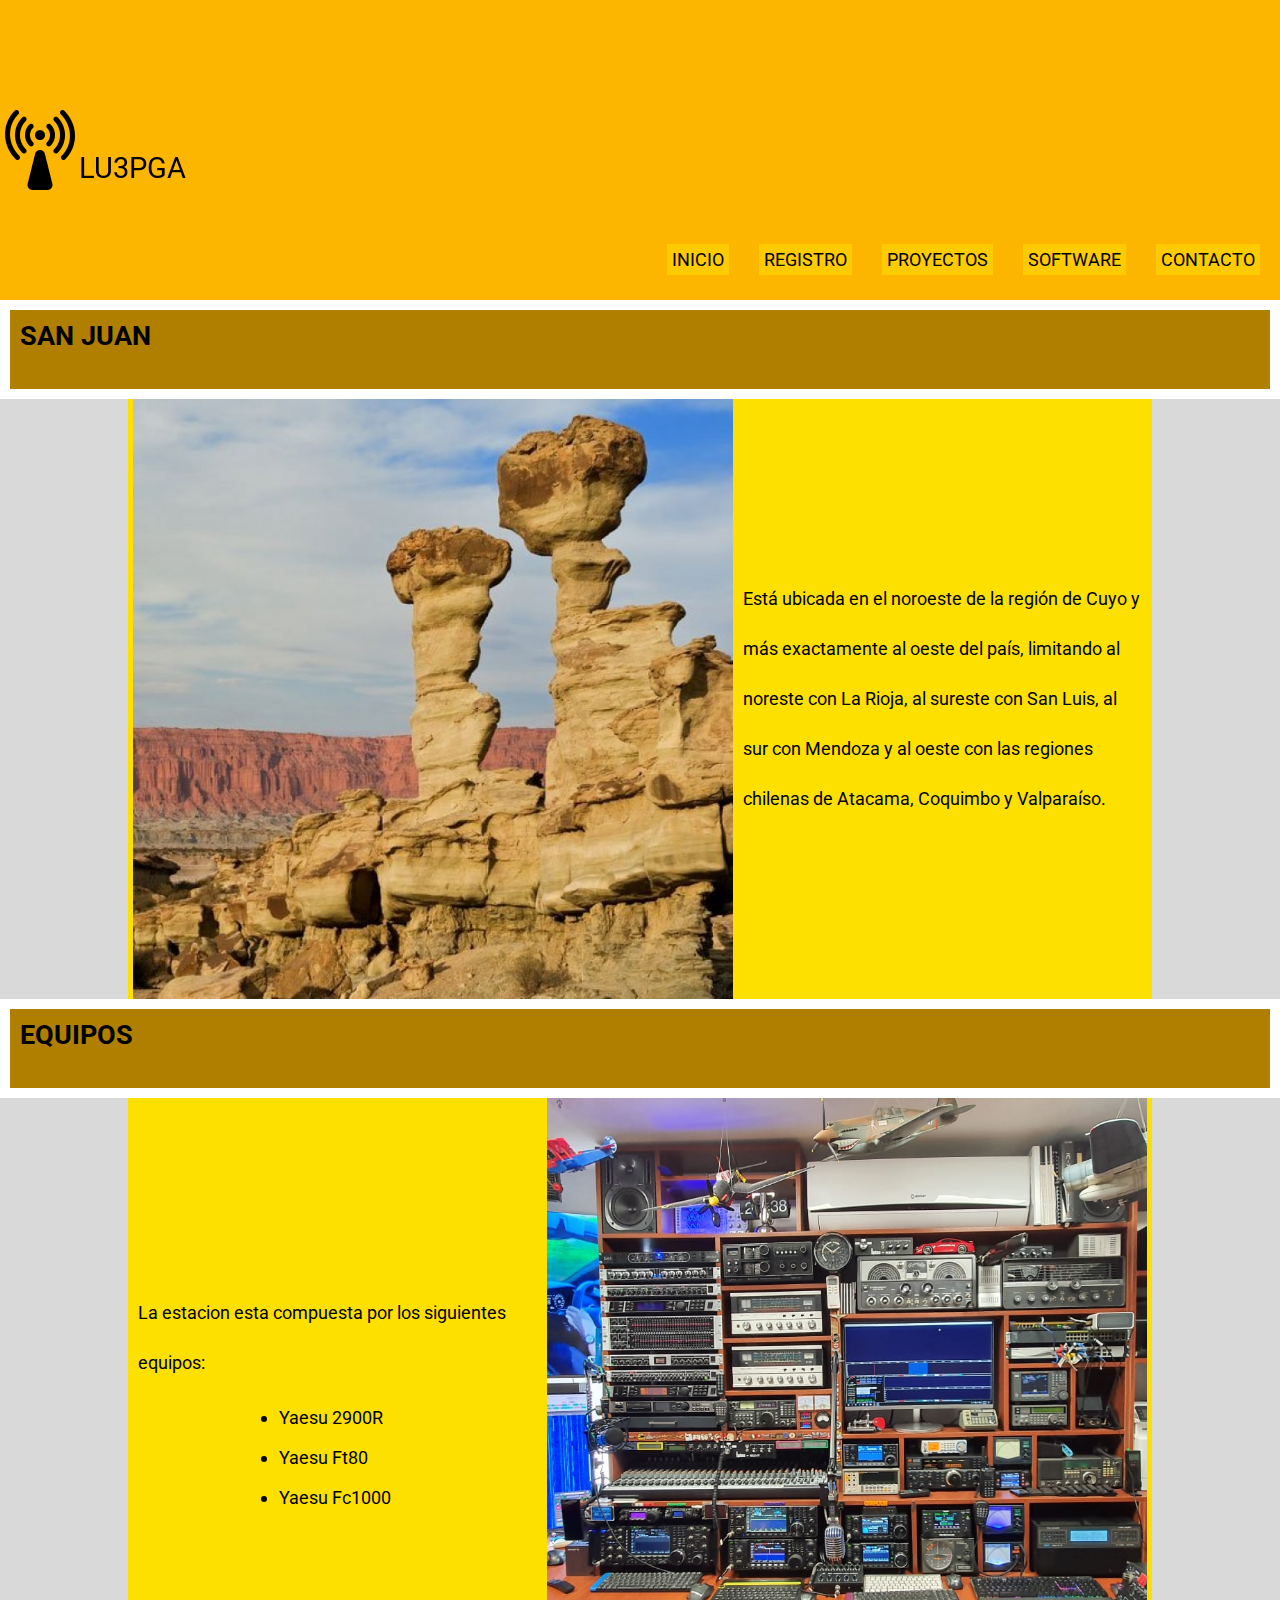
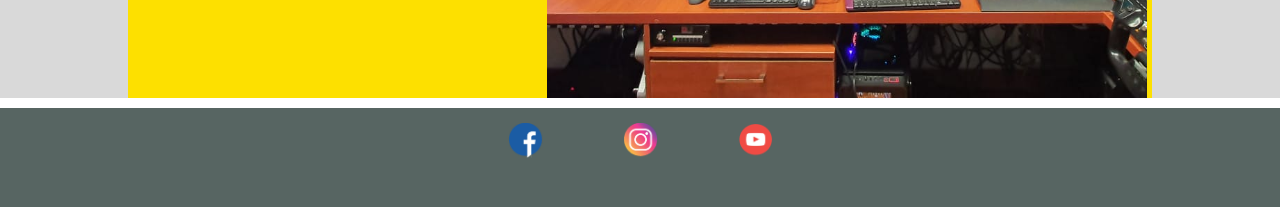
==== index.html @ c9b9ba43 "Proyecto Final" ====
<!DOCTYPE html>
<html lang="en">

<head>
    <meta charset="UTF-8">
    <meta http-equiv="X-UA-Compatible" content="IE=edge">
    <meta name="viewport" content="width=device-width, initial-scale=1.0">
    <link rel="preconnect" href="https://fonts.googleapis.com">
    <link rel="preconnect" href="https://fonts.gstatic.com" crossorigin>
    <link href="https://fonts.googleapis.com/css2?family=Roboto&display=swap" rel="stylesheet">
    <link rel="stylesheet" href="./css/style.css">
    <title>Grid</title>
</head>

<body>
    <div class="container_index">
        <header class="header">
            <div>
                <img src="./images/ANTENA81.png">
            </div>
            <nav>
                <ul>
                    <li> <a href="./index.html">INICIO</a></li>
                    <li> <a href="./pages/registro.html">REGISTRO</a></li>
                    <li> <a href="./pages/proyectos.html">PROYECTOS</a></li>
                    <li> <a href="./pages/software.html">SOFTWARE</a></li>
                    <li> <a href="./pages/contacto.html">CONTACTO</a></li>
                </ul>
            </nav>
        </header>
        <section class="Section1">
            <h2>SAN JUAN</h2>
        </section>
        <section class="Section2">
            <div>
                <img src="./images/Valle-de-la-luna-1280x720.jpg" alt="">
                <p>Está ubicada en el noroeste de la región de Cuyo y más exactamente al oeste del
                    país, limitando al noreste con La Rioja, al sureste con San Luis, al sur con Mendoza y al oeste con
                    las regiones chilenas de Atacama,
                    Coquimbo y Valparaíso.</p>
            </div>
        </section>
        <section class="Section3">
            <h2>EQUIPOS</h2>
        </section>
        <section class="Section4">
            <div>
                <img src="./images/peru2.jpg">
                <div>
                    <p>La estacion esta compuesta por los siguientes equipos:</p>

                    <ul>
                        <li>Yaesu 2900R</li>
                        <li>Yaesu Ft80</li>
                        <li>Yaesu Fc1000</li>
                    </ul>
                </div>
            </div>
        </section>
        <footer class="Footer">
            <div>
                <a href="https://www.facebook.com"><img src="./images/Face.png" alt=""></a>
                <a href="https://www.instagram.com"><img src="./images/Insta.png" alt=""></a>
                <a href="https://www.youtube.com"><img src="./images/You.png" alt=""></a>
            </div>
        </footer>
    </div>
</body>

</html>
---- css/style.css ----
* {
    margin: 0;
    padding: 0;
    box-sizing: border-box;
}

body {
    overflow-x: hidden;
    font-family: 'Roboto', sans-serif;
}

a {
    text-decoration: none;
    color: black;
}

/*HEADER*/

.header {
    grid-area: header;
    background-color: #FDB600;
    display: flex;
    justify-content: space-between;
    align-items: center;
    padding: 15px 0px 15px 0px;
}

.header div img {
    height: 80px;
}

.header nav ul {
    display: flex;
    list-style: none;
    width: auto;
    flex-direction: column;
    align-items: flex-start;
    padding: 5px;
}

.header nav ul li {
    background-color: #fdcb00;
    padding: 2px;
    margin: 2px;
}

/*INDEX*/

.container_index {
    display: grid;
    grid-template-columns: 1fr 1fr 1fr 1fr;
    grid-template-rows: 33.32vh 11vh auto 11vh auto 11vh;
    grid-template-areas:
        "header header header header"
        "Section1 Section1 Section1 Section1"
        "Section2 Section2 Section2 Section2"
        "Section3 Section3 Section3 Section3"
        "Section4 Section4 Section4 Section4"
        "Footer Footer Footer Footer";
    width: 100%;
    height: 100%;
}

.Section1 {
    grid-area: Section1;
    background-color: #B17F00;
    padding: 10px;
    margin: 10px;
}

.Section2 {
    grid-area: Section2;
    background-color: #D9D9D9;
    display: flex;
    align-items: center;
    flex-direction: column;
}

.Section2 div {
    background-color: #FDE000;
    display: flex;
    align-items: center;
    width: 100%;

}

.Section2 div img {
    margin-left: 5px;
    width: 200px;
    height: 200px;
    object-fit: cover;
    object-position: 70% 10%;
}

.Section2 div p {
    margin: 5px;
    padding: 5px;
    width: 100%;
}

.Section3 {
    grid-area: Section3;
    background-color: #B17F00;
    padding: 10px;
    margin: 10px;
}

.Section4 {
    grid-area: Section4;
    background-color: #D9D9D9;
    margin: 0px 0px 10px 0px;
    display: flex;
    align-items: center;
    flex-direction: column;
}

.Section4 div {
    background-color: #FDE000;
    display: flex;
    align-items: center;
    width: 100%;
    flex-direction: row-reverse;
    justify-content: space-around;

}

.Section4 div div {
    background-color: #FDE000;
    display: flex;
    align-items: center;
    width: 100%;
    flex-direction: column;
    flex-wrap: wrap;
}

.Section4 div img {
    margin-right: 5px;
    width: 200px;
    height: 200px;
    object-fit: cover;
    object-position: 40% 10%;
}

.Section4 div div p {
    margin: 5px;
    padding: 5px;

}

/*REGISTRO*/

.container_registro {
    display: grid;
    grid-template-columns: 1fr 1fr 1fr 1fr;
    grid-template-rows: 33.32vh 11vh auto 11vh;
    grid-template-areas:
        "header header header header"
        "Section1 Section1 Section1 Section1"
        "Section2_r Section2_r Section2_r Section2_r"
        "Footer Footer Footer Footer";
    width: 100%;
    height: 100%;
}

.Section2_r {
    grid-area: Section2_r;
    background-color: #D9D9D9;
    display: flex;
    flex-direction: column;
    overflow-x: auto;
    margin-bottom: 10px;
    align-items: center;
}

table {
    border-collapse: collapse;
    font-size: x-small;
}

table td,
table th {
    border: 1px solid #ddd;
    padding: 8px;
    width: 5%;
}

table tr:nth-child(even) {
    background-color: #f2f2f2;
}

table tr:hover {
    background-color: #ddd;
}

table th {
    padding-top: 12px;
    padding-bottom: 12px;
    text-align: left;
    background-color: #04AA6D;
    color: white;
}

/*SOFTWARE Y PROYECTOS*/

.container_software_proyectos {
    display: grid;
    grid-template-columns: 1fr 1fr 1fr 1fr;
    grid-template-rows: 33.32vh 11vh auto auto auto auto 11vh;
    grid-template-areas:
        "header header header header"
        "Section1 Section1 Section1 Section1"
        "Section2_syp Section2_syp Section2_syp Section2_syp"
        "Section3_syp Section3_syp Section3_syp Section3_syp"
        "Section4_syp Section4_syp Section4_syp Section4_syp"
        "Section5_syp Section5_syp Section5_syp Section5_syp"
        "Footer Footer Footer Footer";
    width: 100%;
    height: 100%;
}

.Section2_syp {
    grid-area: Section2_syp;
    margin: 0px 25px 0px 25px;
    padding: 5px;
    background-color: #FD8C00;
    display: flex;
    flex-direction: column;
    align-items: center;
}

.Section3_syp {
    grid-area: Section3_syp;
}

.Section3_syp div {
    background-color: #FDE000;
    display: flex;
    flex-direction: row;
    align-items: center;
    margin-bottom: 5px;
}

.Section3_syp div img {
    margin-left: 5px;
    width: 200px;
    height: 200px;
    object-fit: cover;
    object-position: 100% 10%;
}

.Section3_syp div div {

    padding: 10px;
    height: 200px;
    display: flex;
    align-items: center;
    flex-direction: column;
    justify-content: space-evenly;

}

.Section4_syp {
    grid-area: Section4_syp;
    margin: 0px 25px 0px 25px;
    padding: 5px;
    background-color: #FD8C00;
    display: flex;
    flex-direction: column;
    align-items: center;
}

.Section5_syp {
    grid-area: Section5_syp;
}

.Section5_syp div {
    background-color: #FDE000;
    display: flex;
    flex-direction: row;
    align-items: center;
    margin-bottom: 5px;
}

.Section5_syp div img {
    margin-left: 5px;
    width: 200px;
    height: 200px;
    object-fit: cover;
    object-position: 100% 10%;
}

.Section5_syp div div {
    padding: 10px;
    height: 200px;
    display: flex;
    align-items: center;
    flex-direction: column;
    justify-content: space-evenly;

}

.enlace {
    background-color: #EFC75F;
    padding: 5px 10px 5px 10px;
    margin-top: 5px;
}

/*CONTACTO*/

.container_contacto {
    display: grid;
    grid-template-columns: 1fr 1fr 1fr 1fr;
    grid-template-rows: 33.32vh 11vh auto 11vh;
    grid-template-areas:
        "header header header header"
        "Section1 Section1 Section1 Section1"
        "Section2 Section2 Section2 Section2"
        "Footer Footer Footer Footer";
    width: 100%;
    height: 100%;
}

.formulario {
    width: 300px;
    padding: 50px;
    border-radius: 10px;
    margin: auto;
    background-color: #FDA100;
}

.formulario label {
    width: 72px;
    font-weight: bold;
    display: inline-block;
}

.formulario input[type="text"],
.formulario input[type="email"] {

    padding: 3px 10px;
    border: 1px solid #f6f6f6;
    border-radius: 3px;
    background-color: #f6f6f6;
    margin: 8px 0;
}

.formulario input[type="submit"] {
    width: 100%;
    padding: 8px 16px;
    margin-top: 32px;
    border: 1px solid #545454;
    border-radius: 5px;
    display: block;
    color: #fff;
    background-color: #545454;
}

textarea {
    width: 100%;
    height: 100px;
    border: 1px solid #f6f6f6;
    border-radius: 3px;
    background-color: #f6f6f6;
    margin: 8px 0;
    resize: none;
    display: block;
}

/*FOOTER*/

.Footer {
    grid-area: Footer;
    background-color: #576562;
    display: flex;
    flex-direction: column;
    align-items: center;
    padding: 15px 0px 15px 0px;
}

.Footer div {

    display: flex;
    align-items: center;
    flex-direction: row;

}

.Footer div img {
    height: 30px;
    width: 30px;
    margin: 0px 5px 0px 5px;
}

/*Media query*/
/*Dispositivos medianos*/
@media(min-width:768px) {

    body {
        font-size: medium;
    }

    /*HEADER*/

    .header {
        align-items: flex-end;
    }

    .header div {
        height: 100%;
        display: flex;
        align-items: center;
    }

    .header nav ul {
        flex-direction: row;
    }

    .header nav ul li {
        background-color: #fdcb00;
        padding: 5px;
        margin: 5px;
    }

    /*INDEX*/

    .Section2 div img {
        margin-left: 5px;
        width: 400px;
        height: 400px;
        object-fit: cover;
        object-position: 70% 10%;
    }

    .Section2 div p {
        line-height: 40px;
    }

    .Section4 div img {
        margin-left: 5px;
        width: 400px;
        height: 400px;
        object-fit: cover;
        object-position: 40% 10%;
    }

    .Section4 div div p {
        line-height: 40px;
    }

    /*REGISTRO*/

    table {
        font-size: medium;
    }

    /*SOFTWARE Y PROYECTOS*/

    .Section3_syp div img {
        width: 400px;
        height: 400px;
        object-position: 0% 10%;
    }

    .Section3_syp div div p {
        line-height: 40px;
    }

    .Section5_syp div img {
        width: 400px;
        height: 400px;
        object-position: 0% 10%;
    }

    .Section5_syp div div p {
        line-height: 40px;
    }


    /*FOOTER*/

    .Footer div img {
        height: 35px;
        width: 35px;
        margin: 0px 15px 0px 15px;
    }


}

/*Dispositivos grandes*/
@media(min-width:1024px) {

    body {
        font-size: large;
    }

    /*HEADER*/

    .header nav ul li {
        background-color: #fdcb00;
        padding: 5px;
        margin: 5px 15px 5px 15px;
    }

    .header div img {
        height: auto;
    }

    /*INDEX*/

    .Section2 div {
        width: 1024px;
    }

    .Section2 div img {
        width: 600px;
        height: 600px;
    }

    .Section2 div p {
        line-height: 50px;
    }

    .Section4 div {
        width: 1024px;
    }

    .Section4 div img {
        width: 600px;
        height: 600px;
    }

    .Section4 div div p {
        margin: 5px;
        padding: 5px;
        line-height: 50px;
    }

    .Section4 div div ul {
        line-height: 40px;
    }

    /*REGISTRO*/

    table {
        width: 1024px;
    }

    /*SOFTWARE Y PROYECTOS*/

    .Section2_syp {
        margin: 10px;
    }

    .Section3_syp {
        display: flex;
        flex-direction: column;
        align-items: center;
    }

    .Section3_syp {
        background-color: #D9D9D9;
    }

    .Section3_syp div {
        width: 1024px;
    }

    .Section3_syp div img {
        width: 600px;
        height: 600px;
        object-position: 0% 10%;
    }

    .Section3_syp div div p {
        line-height: 50px;
    }

    .Section4_syp {
        margin: 10px;
    }

    .Section5_syp {
        display: flex;
        flex-direction: column;
        align-items: center;
        margin-bottom: 10px;
    }

    .Section5_syp {
        background-color: #D9D9D9;
    }

    .Section5_syp div {
        width: 1024px;
    }

    .Section5_syp div img {
        width: 600px;
        height: 600px;
        object-position: 0% 10%;
    }

    .Section5_syp div div p {
        line-height: 50px;
    }

    /*FOOTER*/

    .Footer div img {
        margin: 0px 40px 0px 40px;
    }

}
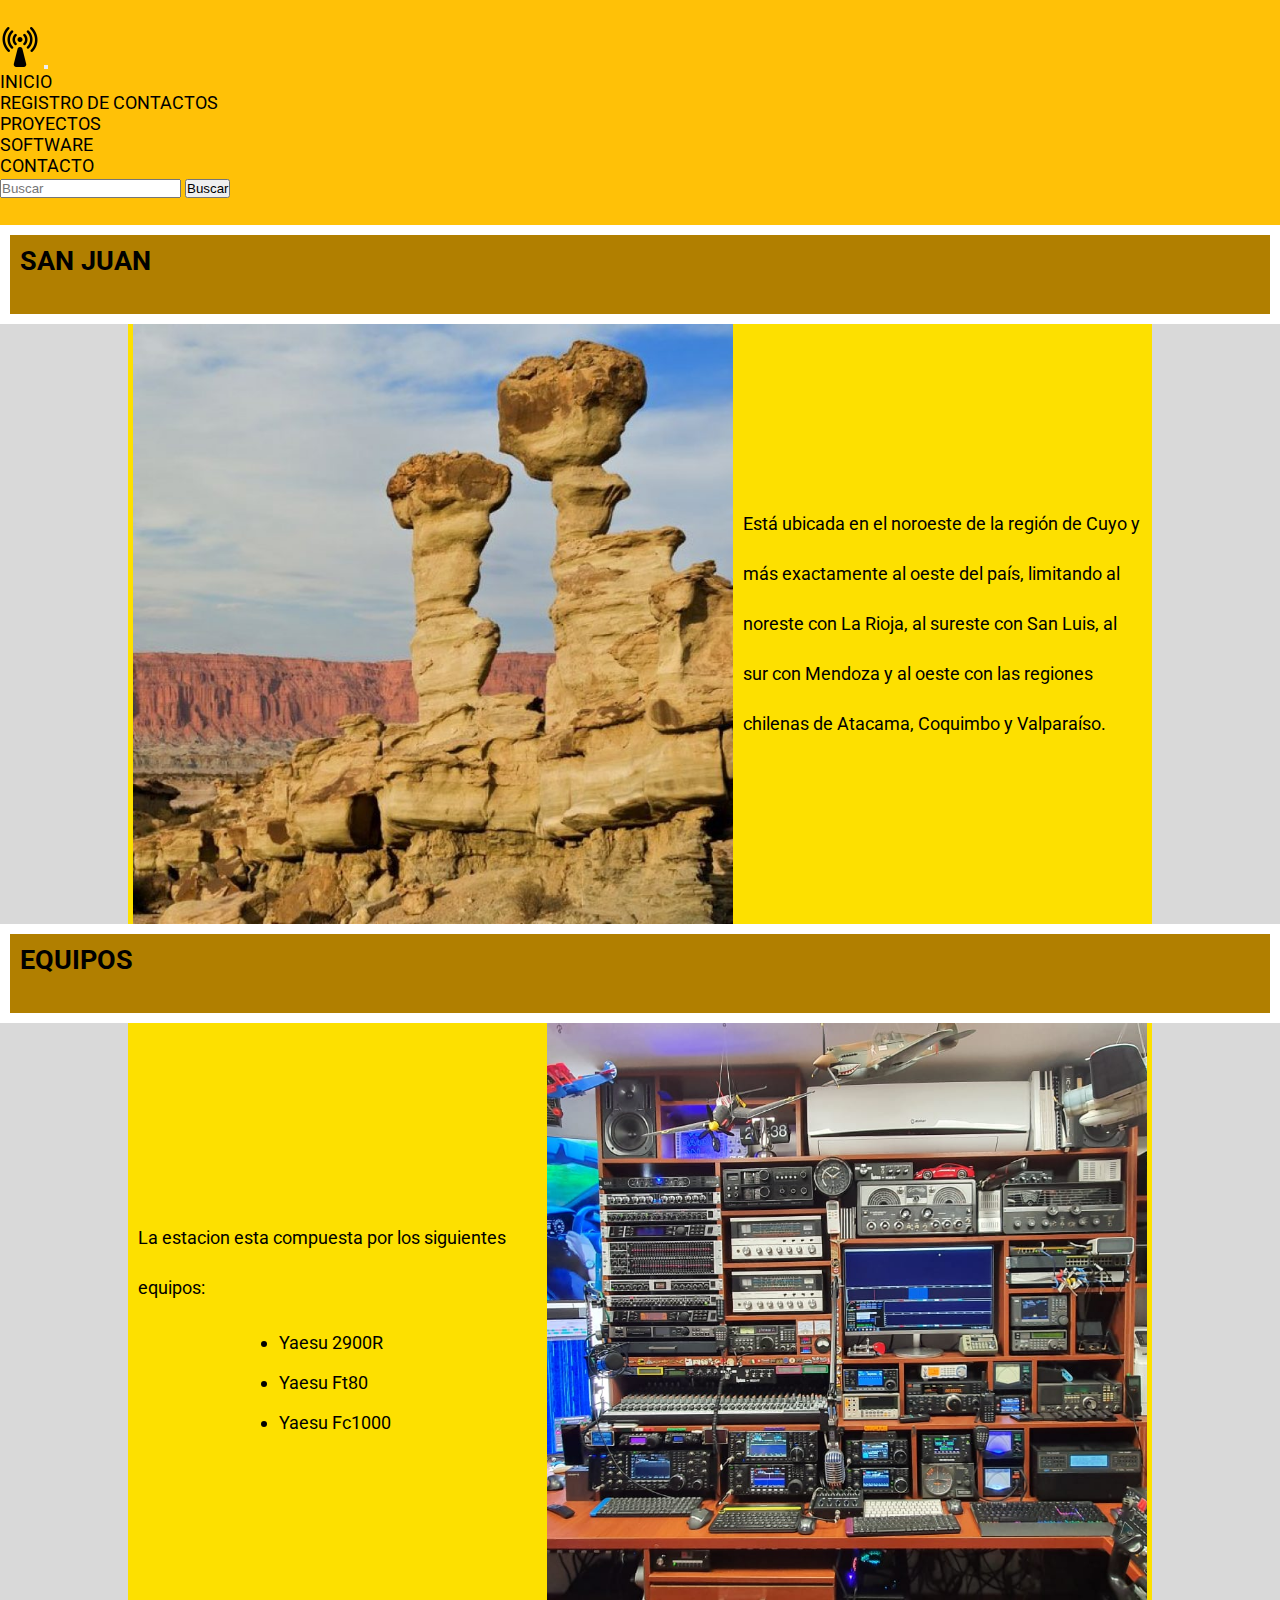
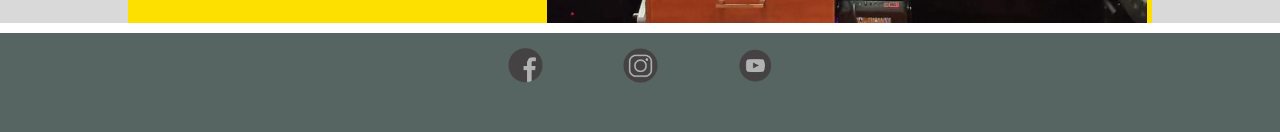
==== commit 2bf69501: "Navbar boostrap" ====
--- a/index.html
+++ b/index.html
@@ -8,14 +8,51 @@
     <link rel="preconnect" href="https://fonts.googleapis.com">
     <link rel="preconnect" href="https://fonts.gstatic.com" crossorigin>
     <link href="https://fonts.googleapis.com/css2?family=Roboto&display=swap" rel="stylesheet">
+    <link href="https://cdn.jsdelivr.net/npm/bootstrap@5.2.0/dist/css/bootstrap.min.css" rel="stylesheet"
+        integrity="sha384-gH2yIJqKdNHPEq0n4Mqa/HGKIhSkIHeL5AyhkYV8i59U5AR6csBvApHHNl/vI1Bx" crossorigin="anonymous">
     <link rel="stylesheet" href="./css/style.css">
     <title>Grid</title>
 </head>
 
 <body>
     <div class="container_index">
-        <header class="header">
-            <div>
+        <header class="header d-flex flex-column justify-content-center align-items-stretch">
+            <nav class="navbar navbar-expand-lg bg-warning">
+                <div class="container-fluid">
+                    <a class="navbar-brand" href="#">
+                        <img src="./images/ANTENA80.png" alt="" class="hed_img">
+                    </a>
+                    <button class="navbar-toggler" type="button" data-bs-toggle="collapse"
+                        data-bs-target="#navbarSupportedContent" aria-controls="navbarSupportedContent"
+                        aria-expanded="false" aria-label="Toggle navigation">
+                        <span class="navbar-toggler-icon"></span>
+                    </button>
+                    <div class="collapse navbar-collapse" id="navbarSupportedContent">
+                        <ul class="navbar-nav me-auto mb-2 mb-lg-0">
+                            <li class="nav-item">
+                                <a class="nav-link active" aria-current="page" href="./index.html">INICIO</a>
+                            </li>
+                            <li class="nav-item">
+                                <a class="nav-link" href="./pages/registro.html">REGISTRO DE CONTACTOS</a>
+                            </li>
+                            <li class="nav-item">
+                                <a class="nav-link" href="./pages/proyectos.html">PROYECTOS</a>
+                            </li>
+                            <li class="nav-item">
+                                <a class="nav-link" href="./pages/software.html">SOFTWARE</a>
+                            </li>
+                            <li class="nav-item">
+                                <a class="nav-link" href="./pages/contacto.html">CONTACTO</a>
+                            </li>
+                        </ul>
+                        <form class="d-flex" role="search">
+                            <input class="form-control me-2" type="search" placeholder="Buscar" aria-label="Search">
+                            <button class="btn btn-outline-success" type="submit">Buscar</button>
+                        </form>
+                    </div>
+                </div>
+            </nav>
+            <!-- <div> 
                 <img src="./images/ANTENA81.png">
             </div>
             <nav>
@@ -26,7 +63,7 @@
                     <li> <a href="./pages/software.html">SOFTWARE</a></li>
                     <li> <a href="./pages/contacto.html">CONTACTO</a></li>
                 </ul>
-            </nav>
+            </nav>-->
         </header>
         <section class="Section1">
             <h2>SAN JUAN</h2>
@@ -59,12 +96,17 @@
         </section>
         <footer class="Footer">
             <div>
-                <a href="https://www.facebook.com"><img src="./images/Face.png" alt=""></a>
-                <a href="https://www.instagram.com"><img src="./images/Insta.png" alt=""></a>
-                <a href="https://www.youtube.com"><img src="./images/You.png" alt=""></a>
+                <a href="https://www.facebook.com"><img src="./images/Face2.png" alt=""></a>
+                <a href="https://www.instagram.com"><img src="./images/Insta2.png" alt=""></a>
+                <a href="https://www.youtube.com"><img src="./images/You2.png" alt=""></a>
             </div>
         </footer>
     </div>
+
+    <script src="https://cdn.jsdelivr.net/npm/bootstrap@5.2.0/dist/js/bootstrap.bundle.min.js"
+        integrity="sha384-A3rJD856KowSb7dwlZdYEkO39Gagi7vIsF0jrRAoQmDKKtQBHUuLZ9AsSv4jD4Xa"
+        crossorigin="anonymous"></script>
+
 </body>
 
 </html>--- a/css/style.css
+++ b/css/style.css
@@ -18,15 +18,20 @@
 
 .header {
     grid-area: header;
-    background-color: #FDB600;
+    background-color: #ffc107;
     display: flex;
     justify-content: space-between;
     align-items: center;
-    padding: 15px 0px 15px 0px;
-}
-
+    padding: 10px 0px 10px 0px;
+}
+
+.hed_img{
+    height: 40px;
+}
+/*
 .header div img {
     height: 80px;
+    animation: pulsing 0.5s 1;
 }
 
 .header nav ul {
@@ -42,14 +47,21 @@
     background-color: #fdcb00;
     padding: 2px;
     margin: 2px;
-}
+    border-radius: 10px;
+    background: linear-gradient(rgb(253, 194, 0), rgb(255, 187, 0)) center/100% 0px no-repeat;
+    transition: 0.5s all linear;
+}
+
+.header nav ul li:hover {
+    background-size: 100% 100%;
+}*/
 
 /*INDEX*/
 
 .container_index {
     display: grid;
     grid-template-columns: 1fr 1fr 1fr 1fr;
-    grid-template-rows: 33.32vh 11vh auto 11vh auto 11vh;
+    grid-template-rows: 25vh 11vh auto 11vh auto 11vh;
     grid-template-areas:
         "header header header header"
         "Section1 Section1 Section1 Section1"
@@ -92,6 +104,10 @@
     object-position: 70% 10%;
 }
 
+.Section2 div img:hover {
+    transform: scale(1.3);
+}
+
 .Section2 div p {
     margin: 5px;
     padding: 5px;
@@ -139,6 +155,10 @@
     height: 200px;
     object-fit: cover;
     object-position: 40% 10%;
+}
+
+.Section4 div img:hover {
+    transform: scale(1.3);
 }
 
 .Section4 div div p {
@@ -251,7 +271,7 @@
 .Section3_syp div div {
 
     padding: 10px;
-    height: 200px;
+    height: 300px;
     display: flex;
     align-items: center;
     flex-direction: column;
@@ -291,7 +311,7 @@
 
 .Section5_syp div div {
     padding: 10px;
-    height: 200px;
+    height: 300px;
     display: flex;
     align-items: center;
     flex-direction: column;
@@ -348,11 +368,17 @@
     width: 100%;
     padding: 8px 16px;
     margin-top: 32px;
-    border: 1px solid #545454;
+    border: none;
     border-radius: 5px;
     display: block;
-    color: #fff;
-    background-color: #545454;
+    color: rgb(0, 0, 0);
+    background: linear-gradient(rgb(253, 194, 0), rgb(255, 187, 0)) center/100% 0px no-repeat;
+    transition: 0.5s all linear;
+    background-color: #FD8C00;
+}
+
+.formulario input[type="submit"]:hover {
+    background-size: 100% 100%;
 }
 
 textarea {
@@ -401,7 +427,7 @@
 
     /*HEADER*/
 
-    .header {
+    /*.header {
         align-items: flex-end;
     }
 
@@ -419,7 +445,7 @@
         background-color: #fdcb00;
         padding: 5px;
         margin: 5px;
-    }
+    }*/
 
     /*INDEX*/
 
@@ -496,7 +522,7 @@
 
     /*HEADER*/
 
-    .header nav ul li {
+    /*.header nav ul li {
         background-color: #fdcb00;
         padding: 5px;
         margin: 5px 15px 5px 15px;
@@ -504,7 +530,7 @@
 
     .header div img {
         height: auto;
-    }
+    }*/
 
     /*INDEX*/
 
@@ -611,4 +637,22 @@
         margin: 0px 40px 0px 40px;
     }
 
-}+}
+
+/*Animaciones*/
+
+@keyframes pulsing {
+    0% {
+      transform: scale(0.25, 0.25)
+    }
+    25% {
+        transform: scale(0.5, 0.5)
+      }
+    50% {
+      transform: scale(0.75, 0.75);
+    }
+    100% {
+      transform: scale(1.0, 1.0);
+    }
+  }
+  